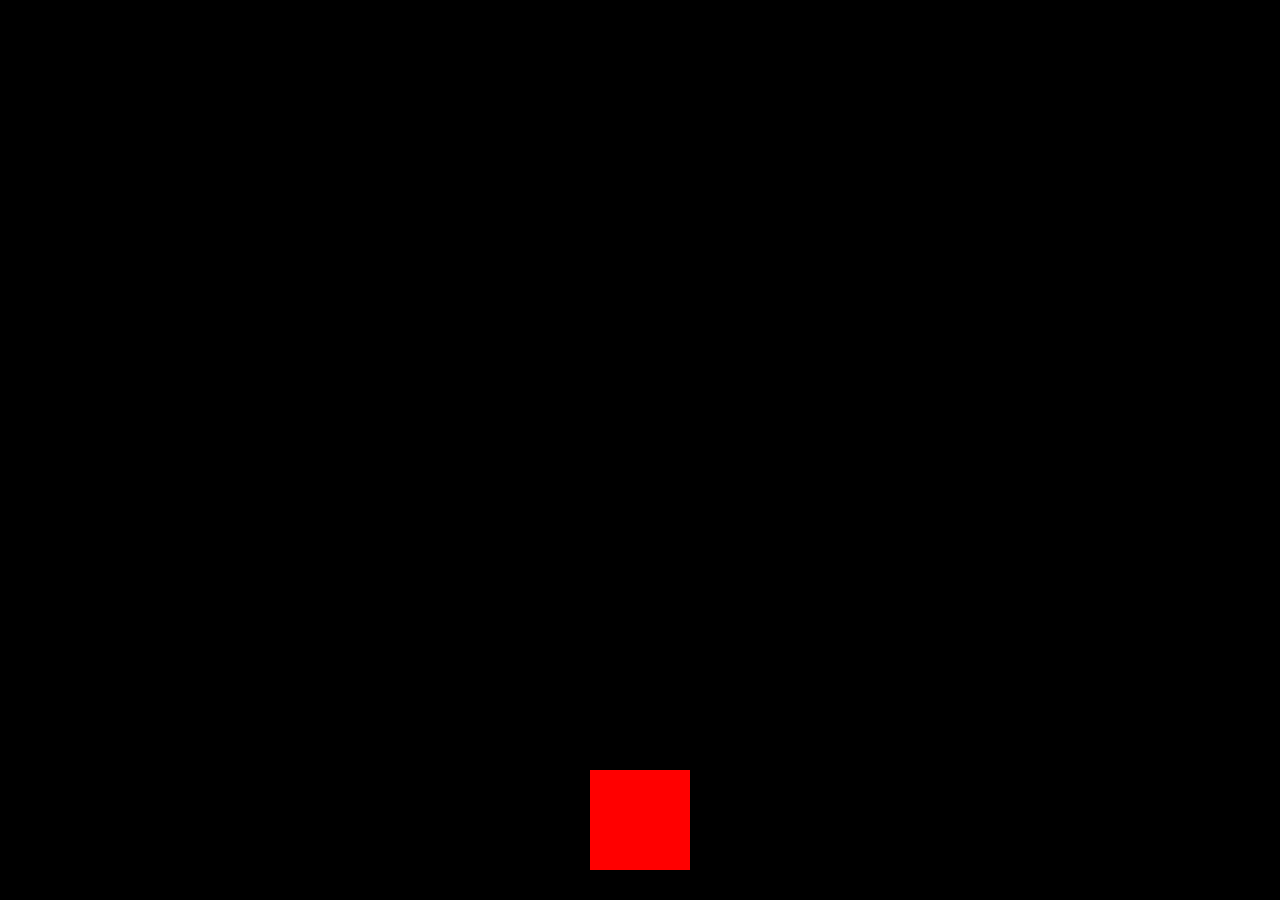
==== index.html @ 4fbb818a "parte 1 do gamezin" ====
<!DOCTYPE html>
<html lang="en">
<head>
    <meta charset="UTF-8">
    <meta name="viewport" content="width=device-width, initial-scale=1.0">
    <link rel="stylesheet" href="src/style.css">
    <title>Space Invaders GG</title>
</head>
<body>
    <canvas></canvas>
    <script type="module" src="src/index.js"></script>
</body>
</html>
---- src/style.css ----
@import url("https://fonts.googleapis.com/css2?family=Press+Start+2P&display=swap");

* {
    margin: 0;
    padding: 0;
    box-sizing: border-box;
    font-family: "Press Start 2P", sans-serif;
}

canvas {

     background-color: black;
}
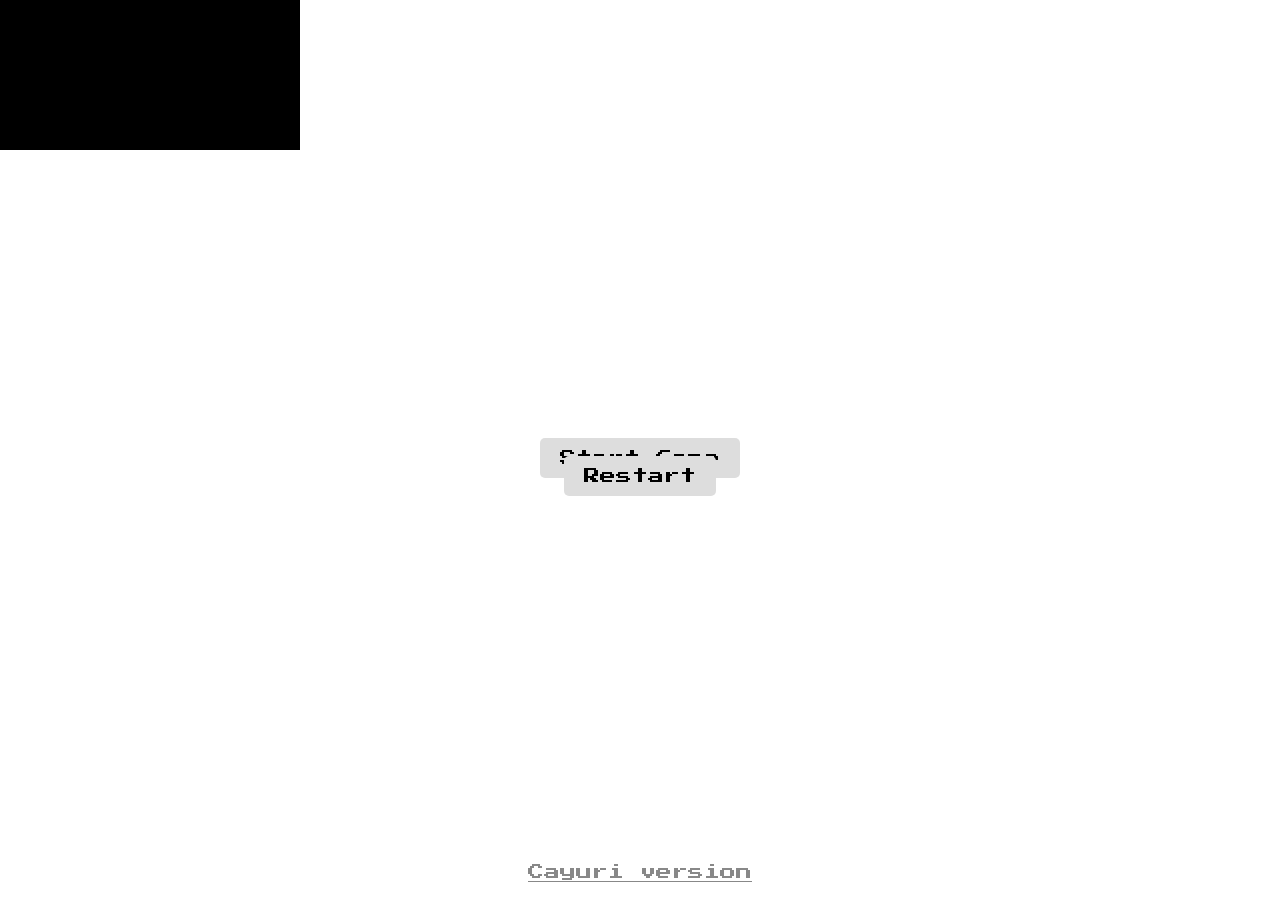
==== commit 25961af7: "soundtrack etc.." ====
--- a/index.html
+++ b/index.html
@@ -1,13 +1,41 @@
 <!DOCTYPE html>
 <html lang="en">
+
 <head>
     <meta charset="UTF-8">
     <meta name="viewport" content="width=device-width, initial-scale=1.0">
     <link rel="stylesheet" href="src/style.css">
+    <link rel="icon" href="src/assets/images/favicon.ico">
     <title>Space Invaders GG</title>
 </head>
+
 <body>
+    <section class="score-ui">
+        <div>
+            <span class="score">score: <span> 0 </span></span>
+            <span class="level">level: <span> 1 </span></span>
+            <span class="high">high: <span> 0 </span></span>
+        </div>
+    </section>
+
+    <section class="start-screen screen">
+        <div>
+            <h1>Space Invaders GG</h1>
+            <button class="button-play">Start Game</button>
+        </div>
+
+        <span>Cayuri version</span>
+    </section>
+    <section class="game-over screen">
+
+        <div>
+            <h1> Game over</h1>
+            <button class="button-restart">Restart</button>
+        </div>
+    </section>
+
     <canvas></canvas>
     <script type="module" src="src/index.js"></script>
 </body>
-</html> 
+
+</html>
--- a/src/style.css
+++ b/src/style.css
@@ -9,5 +9,95 @@
 
 canvas {
 
-     background-color: black;
+    background-color: black;
+}
+
+.screen {
+    width: 100%;
+    height: 100dvh;
+    display: flex;
+    justify-content: center;
+    align-items: center;
+    flex-direction: column;
+    position: absolute;
+    color: white;
+    top: 0%;
+    left: 0%;
+
+}
+
+.screen h1 {
+    font-size: 2rem;
+    margin-bottom: 20px;
+}
+
+.screen span {
+    font-size: 1rem;
+    color: #888;
+    margin-top: auto;
+    margin-bottom: 20px;
+    text-decoration: underline;
+}
+
+.start-screen>div {
+    margin-top: auto;
+}
+
+.button-play, .button-restart {
+    padding: 12px 20px;
+    background-color: #ddd;
+    border: none;
+    border-radius: 5px;
+    cursor: pointer;
+    font-size: 1rem;
+    transition: background-color 0.3s ease;
+    display: block;
+    margin: 20px auto 0;
+}
+.button-play:hover, .button-restart:hover {
+    background-color: #fff;
+}
+
+.game-over {
+    scale: 0;
+    animation: Zoom 1.5s ease-in-out forwards;
+}
+
+.score-ui {
+    position: fixed;
+    top: 0px;
+    left: 0px;
+    color: white;
+    font-size: 1rem;
+    text-align: center;
+    width: 100%;
+    text-transform: uppercase;
+    padding: 40px;
+    display: none;
+}
+
+.score-ui > div {
+   justify-content: space-between;
+    display: flex;
+    max-width: 600px;
+    margin: 0 auto ;
+}
+
+
+
+
+
+
+
+
+@keyframes Zoom {
+    from {
+        scale: 0;
+
+    }   /* da onde ta saindo */
+    to {
+        scale: 1;
+
+    } /* para onde esta indo */
+    
 }
